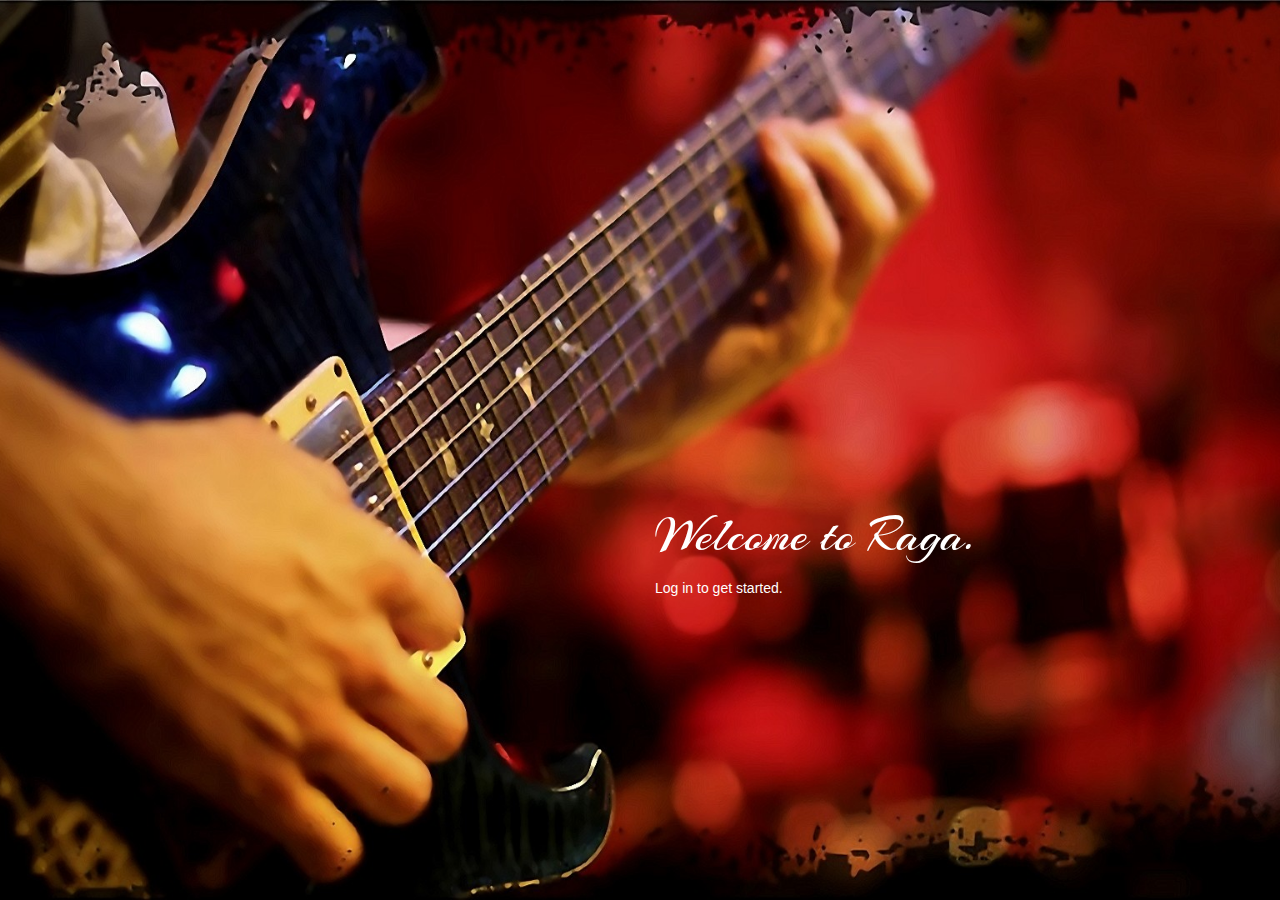
==== my/index.html @ 6d39e91e "add personal music player - need to refactor a ton" ====
<!doctype html>
<html class="full" lang="en">
<!--[if lt IE 7]>      <html class="no-js lt-ie9 lt-ie8 lt-ie7" lang=""> <![endif]-->
<!--[if IE 7]>         <html class="no-js lt-ie9 lt-ie8" lang=""> <![endif]-->
<!--[if IE 8]>         <html class="no-js lt-ie9" lang=""> <![endif]-->
<!--[if gt IE 8]><!-->
<html class="no-js" lang="">
<!--<![endif]-->

<head>
    <meta charset="utf-8">
    <meta http-equiv="X-UA-Compatible" content="IE=edge,chrome=1">
    <title>Raga:collaborative radio</title>
    <meta name="description" content="">
    <meta name="viewport" content="width=device-width, initial-scale=1">

    <link rel="stylesheet" href="css/bootstrap.min.css">
    <link rel="stylesheet" href="css/bootstrap-theme.min.css">
    <link rel="stylesheet" href="css/main.css">
    <link href='https://fonts.googleapis.com/css?family=Arizonia' rel='stylesheet' type='text/css'>

    <script src = "js/fb.js"></script>
    <script src="js/vendor/modernizr-2.8.3-respond-1.4.2.min.js"></script>
</head>

<body>
    <!--[if lt IE 8]>
            <p class="browserupgrade">You are using an <strong>outdated</strong> browser. Please <a href="http://browsehappy.com/">upgrade your browser</a> to improve your experience.</p>
        <![endif]-->



<div class = "container" id = "welcome">
  <div class = "row">
    <div class = "col-sm-6"></div>
    <div class = "col-sm-6">
      <p class = "welcome-text"> Welcome to Raga. </p>
      <h5 style = "color:white"> Log in to get started. </h4>
      <div class="fb-login-button" onlogin="checkLoginState();" data-max-rows="1" data-size="medium" data-show-faces="true" data-auto-logout-link="false"></div>
    </div>
  </div>
</div>





<div class = "container" id = "wrapper" style = "display:none">
        <div class="container" id = "search-box">
            <div class="row">

                <div class = "col-sm-3">
                  <div id = "row">
                    <div class = "col-sm-4">
                      <img id = "fb-avatar" src = "" class = "avatar">
                    </div>
                    <div class = "col-sm-4">
                      <p style = "font-family: 'Arizonia', cursive; font-size: 20px; color: red;"> is using </p>
                    </div>
                    <div class = "col-sm-4">
                      <img id = "logo-picture" src = "img/logo.png" class = "logo">
                    </div>
                  </div>
                </div>

                <div class = "col-sm-9">
                  <form role = "form" id = "search-form">
                      <div class="input-group">
                          <input type="text" class="form-control" onClick="this.select();" placeholder="Search" name="search-term" id="search-term">
                          <div class="input-group-btn">
                              <button class="btn btn-default" style="background: rgb(72, 166, 72);" type="submit"><i class="glyphicon glyphicon-search"></i></button>
                          </div>
                      </div>
                  </form>
                  <div class = "alert alert-success" id = "message" style = "display:none"> success! </div>
                </div>

            </div>
        </div>


        <div class="container" id = "now-playing">
            <div class="row" id = "song-information">
                <div class="col-sm-8">
                  <div class = "col-sm-4">
                      <img id = "albumart" class = "img-thumbnail">
                  </div>
                  <div class = "col-sm-8">
                      <div class = "row" id = "songinfo-top">
                        <div class = "col-sm-12">
                          <p id = "song-name"></p>
                        </div>
                      </div>
                      <div class = "row" id = "songinfo-bottom">
                        <div class = "col-sm-12">
                        </div>
                      </div>
                      <div class = "row" id = "songinfo-bottom">
                        <div class = "col-sm-12">
                          <div class="progress">
                            <div class="progress-bar progress-bar-success" id = "progress-bar" role="progressbar" aria-valuenow="0" aria-valuemin="0" aria-valuemax="100" style="width:10%"></div>
                          </div>
                        </div>
                      </div>
                  </div>
                </div>
                <div class="col-sm-4" id="video-box">
                    <iframe id = "youtube-embedded-player" width="360" height="210" frameborder="0" allowfullscreen></iframe>
                </div>
            </div>
        </div>

        <div class="container" id="coming-up">
            <div class="row">
                <div class = "col-sm-12">
                    <ul class="list-group"></ul>
                </div>
            </div>
        </div>
    </div>

    <script src="http://ajax.googleapis.com/ajax/libs/jquery/1.11.2/jquery.min.js"></script>

    <script>
        window.jQuery || document.write('<script src="js/vendor/jquery-1.11.2.min.js"><\/script>')
    </script>

    <script src="js/vendor/bootstrap.min.js"></script>

    <script src="js/main.js"></script>

    <!-- Google Analytics: change UA-XXXXX-X to be your site's ID. -->
    <script>
        (function(b, o, i, l, e, r) {
            b.GoogleAnalyticsObject = l;
            b[l] || (b[l] =
                function() {
                    (b[l].q = b[l].q || [])
                    .push(arguments)
                });
            b[l].l = +new Date;
            e = o.createElement(i);
            r = o.getElementsByTagName(i)[0];
            e.src = 'http://www.google-analytics.com/analytics.js';
            r.parentNode.insertBefore(e, r)
        }(window, document, 'script', 'ga'));
        ga('create', 'UA-XXXXX-X', 'auto');
        ga('send', 'pageview');
    </script>
</body>

</html>
---- my/css/main.css ----
/* ==========================================================================
   Author's custom styles
   ========================================================================== */
.full {
  background: url(../img/background-3.jpg) no-repeat center center;
  min-height:100%;
  -webkit-background-size: cover;
  -moz-background-size: cover;
  -o-background-size: cover;
  background-size: cover;
}

body {
    background: none;
}

#wrapper {
  height : 1000px;
  /*background: #e6e6e6;*/
  padding-left: 0px;
  padding-right: 0px;
  opacity: 0.9;
}

#search-box,#now-playing,#coming-up {
    padding-top: 20px;
    padding-bottom: 20px;
    position: relative;
    max-height: 100%;
    max-width: 100%;
    opacity: 1.0;
    border-top:1px solid black;
    border-bottom:1px solid black;
}

#search-box {
      background-color: white;
}

#now-playing, #coming-up {
    margin-top:50px;
    margin-bottom: 50px;
    background-color: white;
}

#youtube-embedded-player {
    float:center;
    padding:10px;
}

#playing-icon {
    height:65px;
    width:100%;
}

#songinfo-top {
    display:flex;
    align-items:flex-start;
}

#songinfo-bottom {
    display: flex;
    align-items:flex-end;
}

.logo {
  width: 35px;
  height: 35px;
  float:right;
}

.avatar {
  width: 30px;
  height: 30px;
}

#welcome {
  height:200px;
  width:100%;
  margin-top: 500px;
}

.welcome-text {
  font-size: 50px;
  color:white;
  font-family: 'Arizonia', cursive;
}

.track {
}

.videoid {
  display:none;
}
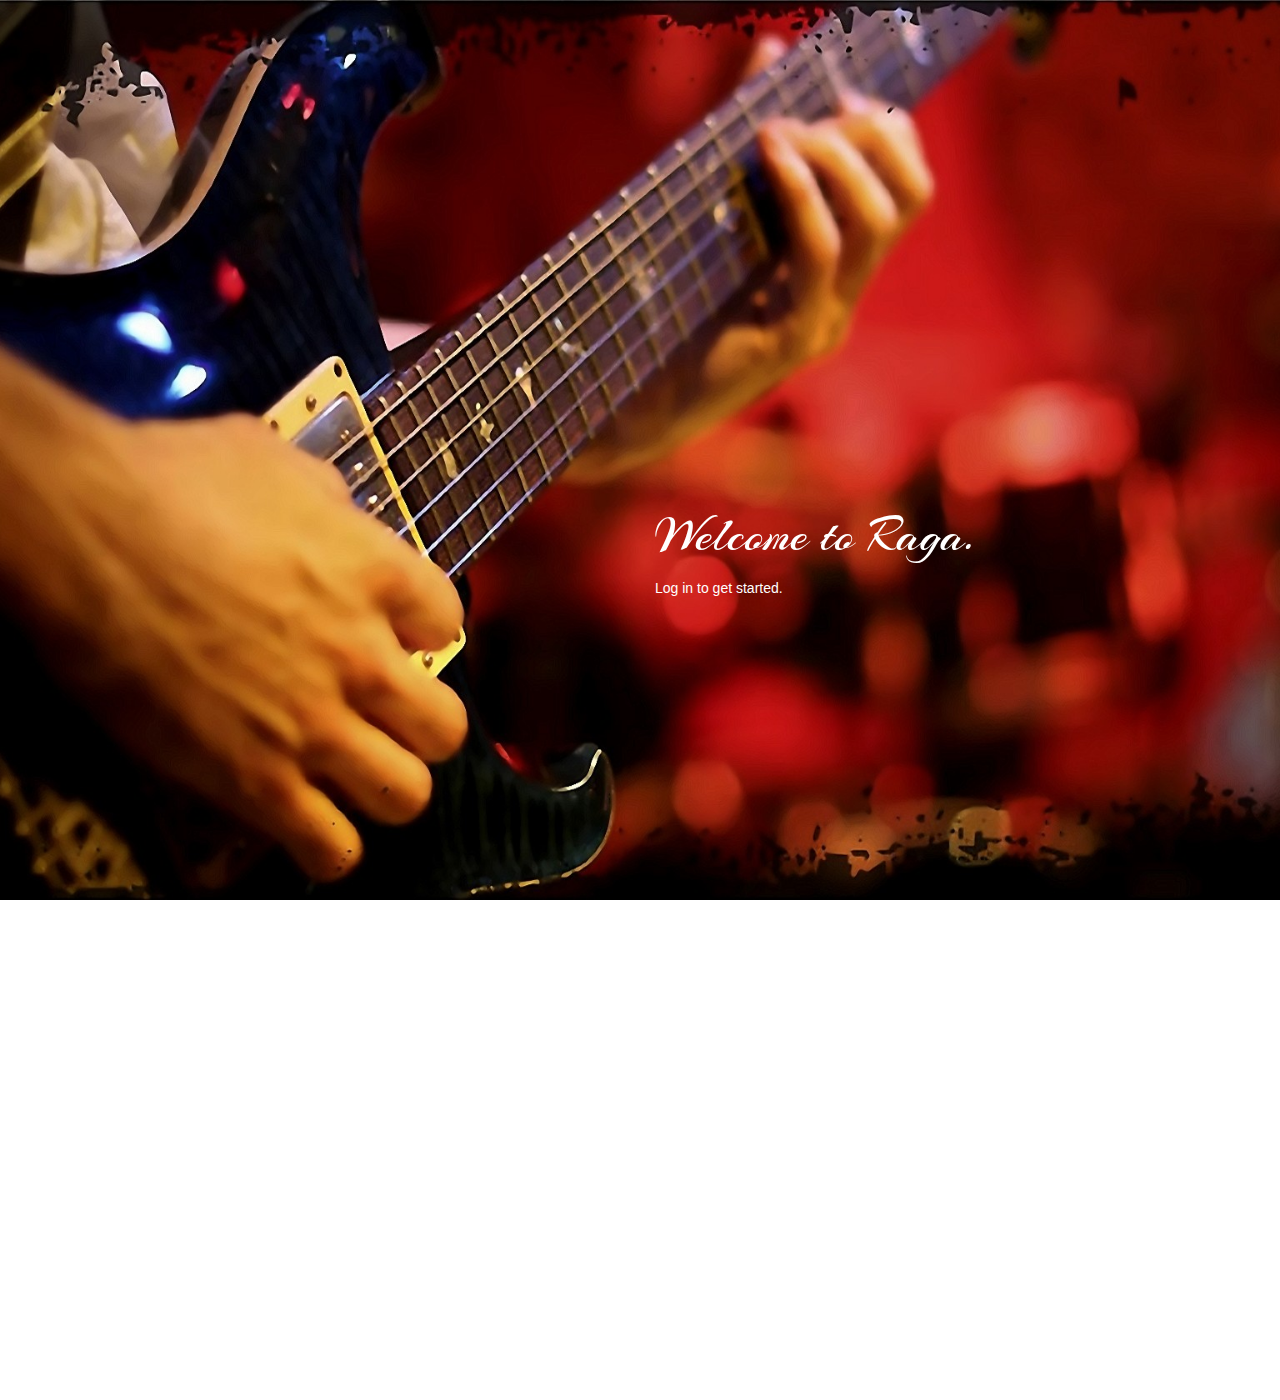
==== commit a36d849f: "add suggestion box" ====
--- a/my/index.html
+++ b/my/index.html
@@ -1,152 +1,192 @@
 <!doctype html>
 <html class="full" lang="en">
-<!--[if lt IE 7]>      <html class="no-js lt-ie9 lt-ie8 lt-ie7" lang=""> <![endif]-->
-<!--[if IE 7]>         <html class="no-js lt-ie9 lt-ie8" lang=""> <![endif]-->
-<!--[if IE 8]>         <html class="no-js lt-ie9" lang=""> <![endif]-->
-<!--[if gt IE 8]><!-->
-<html class="no-js" lang="">
-<!--<![endif]-->
-
-<head>
-    <meta charset="utf-8">
-    <meta http-equiv="X-UA-Compatible" content="IE=edge,chrome=1">
-    <title>Raga:collaborative radio</title>
-    <meta name="description" content="">
-    <meta name="viewport" content="width=device-width, initial-scale=1">
-
-    <link rel="stylesheet" href="css/bootstrap.min.css">
-    <link rel="stylesheet" href="css/bootstrap-theme.min.css">
-    <link rel="stylesheet" href="css/main.css">
-    <link href='https://fonts.googleapis.com/css?family=Arizonia' rel='stylesheet' type='text/css'>
-
-    <script src = "js/fb.js"></script>
-    <script src="js/vendor/modernizr-2.8.3-respond-1.4.2.min.js"></script>
-</head>
-
-<body>
-    <!--[if lt IE 8]>
-            <p class="browserupgrade">You are using an <strong>outdated</strong> browser. Please <a href="http://browsehappy.com/">upgrade your browser</a> to improve your experience.</p>
+  <!--[if lt IE 7]>
+    <html class="no-js lt-ie9 lt-ie8 lt-ie7" lang="">
+    <![endif]-->
+    <!--[if IE 7]>
+      <html class="no-js lt-ie9 lt-ie8" lang="">
+      <![endif]-->
+      <!--[if IE 8]>
+        <html class="no-js lt-ie9" lang="">
         <![endif]-->
-
-
-
-<div class = "container" id = "welcome">
-  <div class = "row">
-    <div class = "col-sm-6"></div>
-    <div class = "col-sm-6">
-      <p class = "welcome-text"> Welcome to Raga. </p>
-      <h5 style = "color:white"> Log in to get started. </h4>
-      <div class="fb-login-button" onlogin="checkLoginState();" data-max-rows="1" data-size="medium" data-show-faces="true" data-auto-logout-link="false"></div>
-    </div>
-  </div>
-</div>
-
-
-
-
-
-<div class = "container" id = "wrapper" style = "display:none">
-        <div class="container" id = "search-box">
-            <div class="row">
-
-                <div class = "col-sm-3">
-                  <div id = "row">
-                    <div class = "col-sm-4">
-                      <img id = "fb-avatar" src = "" class = "avatar">
+        <!--[if gt IE 8]>
+          <!
+        -->
+        <html class="no-js" lang="">
+          <!--
+          <![endif]-->
+          <head>
+            <meta charset="utf-8"/>
+            <meta http-equiv="X-UA-Compatible" content="IE=edge,chrome=1"/>
+            <title>
+              Raga:Personal
+            </title>
+            <meta name="description" content=""/>
+            <meta name="viewport" content="width=device-width, initial-scale=1"/>
+            <link rel="stylesheet" href="css/bootstrap.min.css"/>
+            <link rel="stylesheet" href="css/bootstrap-theme.min.css"/>
+            <link rel="stylesheet" href="css/main.css"/>
+            <link rel="stylesheet" href="css/rating.css"/>
+            <link href='https://fonts.googleapis.com/css?family=Arizonia' rel='stylesheet' type='text/css'/>
+            <script src = "js/fb.js">
+            </script>
+            <script src="js/vendor/modernizr-2.8.3-respond-1.4.2.min.js">
+            </script>
+          </head>
+          <body>
+            <!--[if lt IE 8]>
+              <p class="browserupgrade">
+                You are using an
+                <strong>
+                  outdated
+                </strong>
+                browser. Please
+                <a href="http://browsehappy.com/">
+                  upgrade your browser
+                </a>
+                to improve your experience.
+              </p>
+            <![endif]-->
+            <div class = "container" id = "welcome">
+              <div class = "row">
+                <div class = "col-sm-6">
+                </div>
+                <div class = "col-sm-6">
+                  <p class = "welcome-text">
+                    Welcome to Raga.
+                  </p>
+                  <h5 style = "color:white">
+                    Log in to get started.
+                  </h4>
+                  <div class="fb-login-button" onlogin="checkLoginState();" data-max-rows="1" data-size="medium" data-show-faces="true" data-auto-logout-link="false">
+                  </div>
+                </div>
+              </div>
+            </div>
+            <div class = "container-fluid" id = "wrapper" style = "display:none">
+                <nav class="col-sm-12 navbar navbar-inverse" id = "header">
+                <div class="row">
+                  <div class = "col-sm-3">
+                    <div id = "row">
+                      <div class = "col-sm-4">
+                        <img id = "fb-avatar" src = "" class = "avatar"/>
+                      </div>
+                      <div class = "col-sm-4">
+                        <p style = "font-family: 'Arizonia', cursive; font-size: 20px; color: red;">
+                          is using
+                        </p>
+                      </div>
+                      <div class = "col-sm-4">
+                        <img id = "logo-picture" src = "img/logo.png" class = "logo"/>
+                      </div>
                     </div>
-                    <div class = "col-sm-4">
-                      <p style = "font-family: 'Arizonia', cursive; font-size: 20px; color: red;"> is using </p>
-                    </div>
-                    <div class = "col-sm-4">
-                      <img id = "logo-picture" src = "img/logo.png" class = "logo">
+                  </div>
+                  <div class = "col-sm-9">
+                    <form role = "form" id = "search-form">
+                      <div class="input-group">
+                        <input type="text" class="form-control" onClick="this.select();" placeholder="Search" name="search-term" id="search-term"/>
+                        <div class="input-group-btn">
+                          <button class="btn btn-default" style="background: rgb(72, 166, 72);" type="submit">
+                            <i class="glyphicon glyphicon-search">
+                            </i>
+                          </button>
+                        </div>
+                      </div>
+                    </form>
+                    <div class = "alert alert-success" id = "message" style = "display:none">
+                      success!
                     </div>
                   </div>
                 </div>
-
-                <div class = "col-sm-9">
-                  <form role = "form" id = "search-form">
-                      <div class="input-group">
-                          <input type="text" class="form-control" onClick="this.select();" placeholder="Search" name="search-term" id="search-term">
-                          <div class="input-group-btn">
-                              <button class="btn btn-default" style="background: rgb(72, 166, 72);" type="submit"><i class="glyphicon glyphicon-search"></i></button>
-                          </div>
-                      </div>
-                  </form>
-                  <div class = "alert alert-success" id = "message" style = "display:none"> success! </div>
-                </div>
-
-            </div>
-        </div>
-
-
-        <div class="container" id = "now-playing">
-            <div class="row" id = "song-information">
-                <div class="col-sm-8">
-                  <div class = "col-sm-4">
-                      <img id = "albumart" class = "img-thumbnail">
+                </nav>
+                <div class="col-sm-12" id = "main">
+                  <div class="col-sm-6">
                   </div>
-                  <div class = "col-sm-8">
-                      <div class = "row" id = "songinfo-top">
-                        <div class = "col-sm-12">
-                          <p id = "song-name"></p>
+                  <div class = "col-sm-6">
+                      <div class = "row" id = "now-playing">
+                        <div class="col-sm-5" id = "suggestions">
+                          <ul class = "list-group">
+                          </ul>
+                        </div>
+                        <div class="col-sm-7">
+                          <div id = "video-box"></div>
                         </div>
                       </div>
-                      <div class = "row" id = "songinfo-bottom">
-                        <div class = "col-sm-12">
-                        </div>
-                      </div>
-                      <div class = "row" id = "songinfo-bottom">
-                        <div class = "col-sm-12">
-                          <div class="progress">
-                            <div class="progress-bar progress-bar-success" id = "progress-bar" role="progressbar" aria-valuenow="0" aria-valuemin="0" aria-valuemax="100" style="width:10%"></div>
-                          </div>
+                      <div class = "row" id = "coming-up">
+                        <div class="col-sm-12">
+                          <ul class="list-group playlist">
+                          </ul>
                         </div>
                       </div>
                   </div>
                 </div>
-                <div class="col-sm-4" id="video-box">
-                    <iframe id = "youtube-embedded-player" width="360" height="210" frameborder="0" allowfullscreen></iframe>
+                <nav class="col-sm-12 navbar navbar-inverse navbar-fixed-bottom" id = "footer">
+                <div class="col-sm-1" >
+                  <img id = "albumart" class = "img-thumbnail"/>
                 </div>
+                <div class="col-sm-2" style = "padding:2px;">
+                  <div class="tcenter">
+                    <button class="btn btn-default" onclick="playPrev();">
+                      <i class="glyphicon glyphicon-backward">
+                      </i>
+                    </button>
+                    <button class="btn btn-default" id = "play-toggle" onclick="playToggle(this)">
+                      <i class="glyphicon glyphicon-play">
+                      </i>
+                    </button>
+                    <button class="btn btn-default" onclick="playNext();">
+                      <i class="glyphicon glyphicon-forward">
+                      </i>
+                    </button>
+                  </div>
+                </div>
+                <div class = "col-sm-9">
+                  <div class="row">
+                    <div class = "col-sm-2">
+                      <img id = "equalizer-gif" src="../img/equalizer.gif" style="height:25px; display:none"/>
+                    </div>
+                    <div class = "col-sm-9">
+                      <p id = "song-name">
+                      </p>
+                    </div>
+                    <div class="col-sm-1">
+                      <p id="timer">
+                      </p>
+                    </div>
+                  </div>
+                  <div class="row" style="margin-right:8px;">
+                    <div class="col-sm-12 progress">
+                      <div class="progress-bar progress-bar-success" id = "progress-bar" role="progressbar" aria-valuenow="0" aria-valuemin="0" aria-valuemax="100" style="width:0%">
+                      </div>
+                    </div>
+                  </div>
+                </div>
+                </nav>
             </div>
-        </div>
+            <script src="http://ajax.googleapis.com/ajax/libs/jquery/1.11.2/jquery.min.js">
+            </script>
 
-        <div class="container" id="coming-up">
-            <div class="row">
-                <div class = "col-sm-12">
-                    <ul class="list-group"></ul>
-                </div>
-            </div>
-        </div>
-    </div>
-
-    <script src="http://ajax.googleapis.com/ajax/libs/jquery/1.11.2/jquery.min.js"></script>
-
-    <script>
-        window.jQuery || document.write('<script src="js/vendor/jquery-1.11.2.min.js"><\/script>')
-    </script>
-
-    <script src="js/vendor/bootstrap.min.js"></script>
-
-    <script src="js/main.js"></script>
-
-    <!-- Google Analytics: change UA-XXXXX-X to be your site's ID. -->
-    <script>
-        (function(b, o, i, l, e, r) {
-            b.GoogleAnalyticsObject = l;
-            b[l] || (b[l] =
-                function() {
-                    (b[l].q = b[l].q || [])
-                    .push(arguments)
-                });
-            b[l].l = +new Date;
-            e = o.createElement(i);
-            r = o.getElementsByTagName(i)[0];
-            e.src = 'http://www.google-analytics.com/analytics.js';
-            r.parentNode.insertBefore(e, r)
-        }(window, document, 'script', 'ga'));
-        ga('create', 'UA-XXXXX-X', 'auto');
-        ga('send', 'pageview');
-    </script>
-</body>
-
-</html>
+                <script src="js/vendor/bootstrap.min.js">
+                </script>
+                <script src="js/main.js">
+                </script>
+                <!-- Google Analytics: change UA-XXXXX-X to be your site's ID. -->
+                <script>
+                  (function(b, o, i, l, e, r) {
+                  b.GoogleAnalyticsObject = l;
+                  b[l] || (b[l] =
+                  function() {
+                  (b[l].q = b[l].q || [])
+                  .push(arguments)
+                  });
+                  b[l].l = +new Date;
+                  e = o.createElement(i);
+                  r = o.getElementsByTagName(i)[0];
+                  e.src = 'http://www.google-analytics.com/analytics.js';
+                  r.parentNode.insertBefore(e, r)
+                  }(window, document, 'script', 'ga'));
+                  ga('create', 'UA-XXXXX-X', 'auto');
+                  ga('send', 'pageview');
+                </script>
+              </body>
+            </html>
--- a/my/css/main.css
+++ b/my/css/main.css
@@ -1,111 +1,160 @@
-
-
 /* ==========================================================================
    Author's custom styles
    ========================================================================== */
+
 .full {
-  background: url(../img/background-3.jpg) no-repeat center center;
-  min-height:100%;
-  -webkit-background-size: cover;
-  -moz-background-size: cover;
-  -o-background-size: cover;
-  background-size: cover;
+    background: url(../img/background-3.jpg) no-repeat center center;
+    height: 100%;
+    -webkit-background-size: cover;
+    -moz-background-size: cover;
+    -o-background-size: cover;
+    background-size: cover;
+    margin: 0px;
 }
 
 body {
     background: none;
+    height: 100%;
+}
+
+.container-fluid {
+    padding-left: 0px;
+    padding-right: 0px;
 }
 
 #wrapper {
-  height : 1000px;
-  /*background: #e6e6e6;*/
-  padding-left: 0px;
-  padding-right: 0px;
-  opacity: 0.9;
+    opacity: 0.9;
+    background: #414147;
+    height: 100%;
 }
 
-#search-box,#now-playing,#coming-up {
-    padding-top: 20px;
-    padding-bottom: 20px;
-    position: relative;
-    max-height: 100%;
-    max-width: 100%;
-    opacity: 1.0;
-    border-top:1px solid black;
-    border-bottom:1px solid black;
-}
-
-#search-box {
-      background-color: white;
+#header, #footer {
+    padding: 1%;
 }
 
 #now-playing, #coming-up {
-    margin-top:50px;
-    margin-bottom: 50px;
-    background-color: white;
+    border: 1px solid black;
 }
 
-#youtube-embedded-player {
-    float:center;
-    padding:10px;
+#video-box {
+    float: right;
+}
+
+#suggestions-entry {
+    display: table;
+    height: 100%;
+}
+
+.playlist {
+    overflow: auto;
 }
 
 #playing-icon {
-    height:65px;
-    width:100%;
+    height: 65px;
+    width: 100%;
 }
 
 #songinfo-top {
-    display:flex;
-    align-items:flex-start;
+    display: flex;
+    align-items: flex-start;
 }
 
 #songinfo-bottom {
     display: flex;
-    align-items:flex-end;
+    align-items: flex-end;
 }
 
 .logo {
-  width: 35px;
-  height: 35px;
-  float:right;
+    width: 35px;
+    height: 35px;
+    float: right;
 }
 
 .avatar {
-  width: 30px;
-  height: 30px;
+    width: 30px;
+    height: 30px;
 }
 
 #welcome {
-  height:200px;
-  width:100%;
-  margin-top: 500px;
+    height: 200px;
+    width: 100%;
+    margin-top: 500px;
 }
 
 .welcome-text {
-  font-size: 50px;
-  color:white;
-  font-family: 'Arizonia', cursive;
+    font-size: 50px;
+    color: white;
+    font-family: 'Arizonia', cursive;
 }
 
-.track {
+#song-name {
+    color: white;
+    font-size: 12px;
+}
+
+#timer {
+    color: #D8D9EA;
+    font-size: 10px;
 }
 
 .videoid {
-  display:none;
+    display: none;
+}
+
+.highlighted {
+    background: yellow;
+}
+
+.tcenter {
+    text-align: center;
+    margin-right: 0px;
+    margin-left: 0px;
 }
 
 
+/* for validator */
 
+a:link {
+    text-decoration: none;
+}
 
+.progress {
+    height: 5px;
+    padding: 0px;
+}
 
+#controls {
+    background: #698A88;
+}
 
+#albumart {
+    height: 50px;
+    width: 50px;
+    padding: 0px;
+    border: none;
+    margin-top: 0px;
+    margin-bottom: 0px;
+}
 
+button:focus {
+    outline: 0 !important;
+}
 
+.list-group-item {
+    height: 30px;
+    padding: 4px;
+}
 
+.list-group-item p {
+    font-size: 10px;
+}
 
+.list-group-item button {
+    background: none;
+    border: none;
+    width: 10px;
+}
 
-
-
-
-
+.glyphicon-heart {
+    color: red;
+}--- a/my/css/rating.css
+++ b/my/css/rating.css
@@ -0,0 +1,66 @@
+.star-rating {
+    font-size: 0;
+    white-space: nowrap;
+    display: inline-block;
+    height: 80%;
+    overflow: hidden;
+    position: relative;
+    background: url('[data-uri]');
+    background-size: contain;
+    margin-left: 15px;
+}
+
+.star-rating i {
+    opacity: 0;
+    position: absolute;
+    left: 0;
+    top: 0;
+    height: 100%;
+    width: 20%;
+    z-index: 1;
+    background: url('[data-uri]');
+    background-size: contain;
+}
+
+.star-rating input {
+    -moz-appearance: none;
+    -webkit-appearance: none;
+    opacity: 0;
+    display: inline-block;
+    width: 20%;
+    height: 100%;
+    margin: 0;
+    padding: 0;
+    z-index: 2;
+    position: relative;
+}
+
+.star-rating input:hover + i, .star-rating input:checked + i {
+    opacity: 1;
+}
+
+.star-rating i ~ i {
+    width: 40%;
+}
+
+.star-rating i ~ i ~ i {
+    width: 60%;
+}
+
+.star-rating i ~ i ~ i ~ i {
+    width: 80%;
+}
+
+.star-rating i ~ i ~ i ~ i ~ i {
+    width: 100%;
+}
+
+.choice {
+    position: fixed;
+    top: 0;
+    left: 0;
+    right: 0;
+    text-align: center;
+    padding: 20px;
+    display: block;
+}